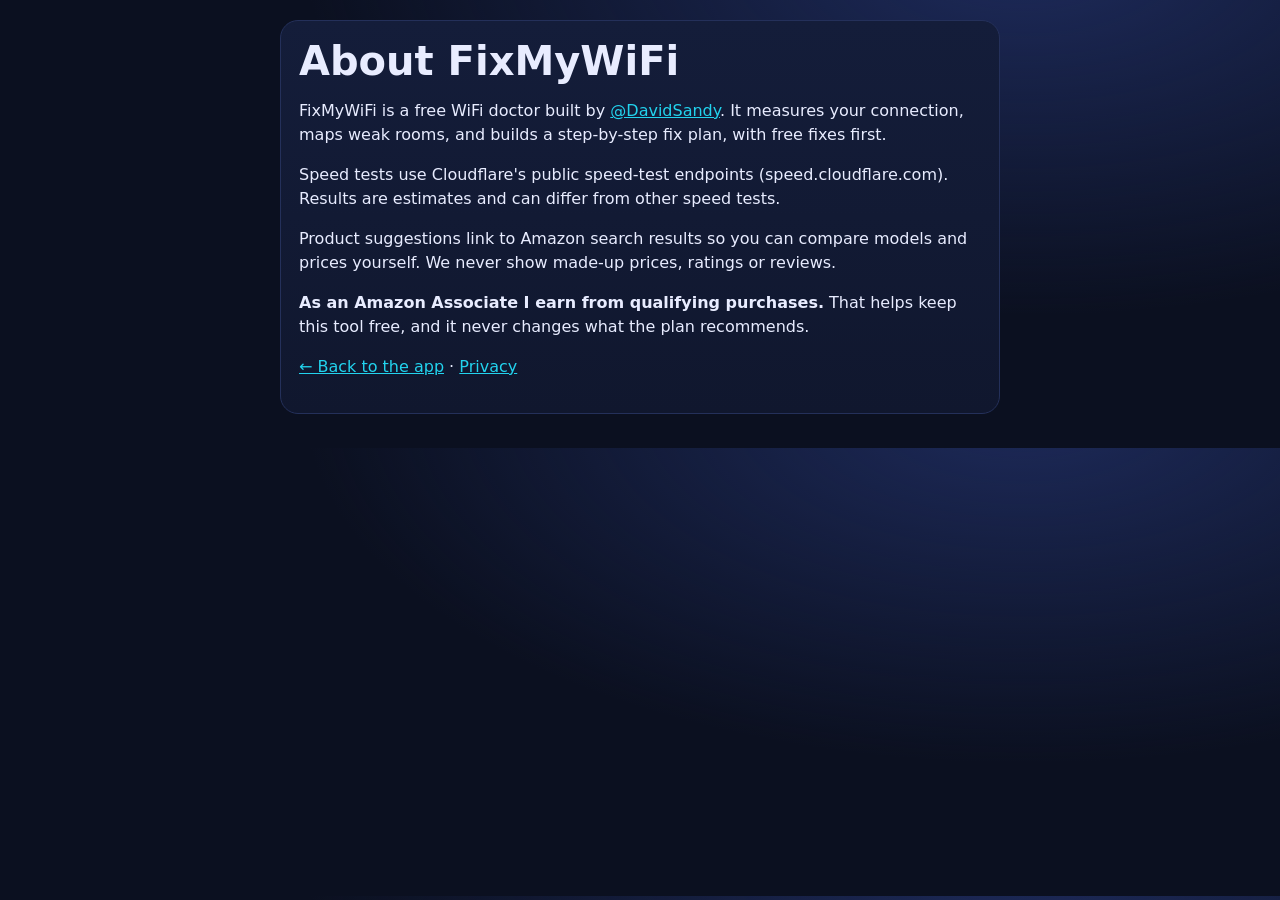
==== about.html @ a0d89a50 "FixMyWiFi: free WiFi speed test, dead-zone map and fix plan" ====
<!doctype html><html lang="en"><head><meta charset="utf-8"><meta name="viewport" content="width=device-width,initial-scale=1"><title>About – FixMyWiFi</title><link rel="stylesheet" href="style.css"></head><body style="padding:0"><div class="layout" style="max-width:760px;display:block"><div class="card"><h1>About FixMyWiFi</h1>
<p>FixMyWiFi is a free WiFi doctor built by <a href="https://x.com/DavidSandy" target="_blank" rel="noopener">@DavidSandy</a>. It measures your connection, maps weak rooms, and builds a step-by-step fix plan, with free fixes first.</p>
<p>Speed tests use Cloudflare's public speed-test endpoints (speed.cloudflare.com). Results are estimates and can differ from other speed tests.</p>
<p>Product suggestions link to Amazon search results so you can compare models and prices yourself. We never show made-up prices, ratings or reviews.</p>
<p><b>As an Amazon Associate I earn from qualifying purchases.</b> That helps keep this tool free, and it never changes what the plan recommends.</p><p><a href="./">← Back to the app</a> · <a href="privacy.html">Privacy</a></p></div></div></body></html>
---- style.css ----
:root{--bg:#0b1020;--card:#121a33;--line:#24305a;--t:#e8ecff;--m:#94a0c8;--a:#22d3ee;--b:#a78bfa;--g:#34d399;--y:#fbbf24;--r:#f87171}
*{box-sizing:border-box}html,body{margin:0;overflow-x:hidden}body{background:radial-gradient(1200px 600px at 80% -10%,#1d2a5a 0,transparent 60%),var(--bg);color:var(--t);font:16px/1.5 system-ui,-apple-system,Segoe UI,Roboto,sans-serif;padding-bottom:84px}
a{color:var(--a)}h1{font-size:clamp(26px,5vw,40px);margin:0 0 6px;line-height:1.1}h2{margin:0 0 6px;font-size:21px}h3{margin:0 0 6px}
.muted{color:var(--m)}.small{font-size:13px}.top{position:sticky;top:0;z-index:5;display:flex;align-items:center;gap:12px;padding:10px 16px;background:#0b1020cc;backdrop-filter:blur(10px);border-bottom:1px solid var(--line)}
.brand{display:flex;align-items:center;gap:8px;font-size:19px}.tabs{display:none;gap:4px;margin-left:auto}.tabs button,.bnav button{background:none;border:0;color:var(--m);font:inherit;cursor:pointer}
.tabs button{padding:8px 12px;border-radius:10px}.tabs button:hover{background:#1a2448;color:var(--t)}.tabs button.on{background:#1f2b57;color:var(--t)}
#installBtn{margin-left:auto}.tabs~#installBtn{margin-left:8px}
.layout{max-width:1240px;margin:0 auto;padding:14px;display:grid;gap:14px}.view{display:none;animation:in .35s ease}.view.on{display:block}
@keyframes in{from{opacity:0;transform:translateY(8px)}}
.card{background:linear-gradient(180deg,#141d3a,#10172e);border:1px solid var(--line);border-radius:18px;padding:18px;margin-bottom:14px}
.glow{box-shadow:0 0 0 1px #22d3ee22,0 20px 60px -20px #22d3ee55}
.btn{display:inline-flex;align-items:center;justify-content:center;gap:6px;background:linear-gradient(90deg,var(--a),var(--b));color:#081022;border:0;border-radius:12px;padding:12px 16px;font:600 15px system-ui;cursor:pointer;text-decoration:none;transition:transform .15s,filter .15s;min-height:44px}
.btn:hover{filter:brightness(1.1);transform:translateY(-1px)}.btn:focus-visible,button:focus-visible,a:focus-visible,input:focus-visible,select:focus-visible{outline:2px solid var(--a);outline-offset:2px}
.btn.ghost{background:#1a2448;color:var(--t);border:1px solid var(--line)}.btn.small{padding:6px 10px;min-height:34px;font-size:13px}.btn.big{width:100%;font-size:18px;padding:16px;margin:8px 0 14px}.btn.x{background:#000;color:#fff;width:100%;border:1px solid #333}
.btn:disabled{opacity:.6}
.gauge{position:relative;max-width:340px;margin:10px auto 0;text-align:center}.gauge svg{width:100%}.g-bg,.g-fg{fill:none;stroke-width:14;stroke-linecap:round}.g-bg{stroke:#1d274b}.g-fg{stroke:url(#x);stroke:var(--a);stroke-dasharray:252;stroke-dashoffset:252;transition:stroke-dashoffset .25s}
.gnum{position:absolute;left:0;right:0;top:44%;font-size:44px;font-weight:800}.gnum small{font-size:14px;color:var(--m);margin-left:4px}
.stats{display:grid;grid-template-columns:repeat(4,1fr);gap:8px}.stats div{background:#0e1530;border:1px solid var(--line);border-radius:12px;padding:8px;text-align:center}.stats small{color:var(--m);font-size:12px;display:block}.stats b{font-size:17px}
.room-pick{display:flex;gap:8px;align-items:center;margin-top:12px;color:var(--m);font-size:14px}select,input{background:#0e1530;color:var(--t);border:1px solid var(--line);border-radius:10px;padding:10px;font:inherit;min-height:44px;min-width:0}
.row{display:flex;gap:8px;align-items:center}.row input{flex:1}.between{justify-content:space-between}.wrap{flex-wrap:wrap;margin-top:12px}
.uses{display:grid;grid-template-columns:repeat(auto-fill,minmax(150px,1fr));gap:8px;margin-top:10px}.use{padding:10px;border-radius:12px;background:#0e1530;border:1px solid var(--line)}.use b{display:block}
.ok{color:var(--g)}.meh{color:var(--y)}.bad{color:var(--r)}
.rooms{display:grid;gap:8px;margin-top:12px;grid-template-columns:repeat(auto-fill,minmax(200px,1fr))}.room{border-radius:14px;padding:12px;border:1px solid var(--line);background:#0e1530;position:relative}.room .lvl{height:6px;border-radius:4px;background:#1d274b;margin:8px 0}.room .lvl i{display:block;height:100%;border-radius:4px}
.room .x{position:absolute;right:8px;top:6px;background:none;border:0;color:var(--m);font-size:18px;cursor:pointer;min-height:auto}
.q{margin:14px 0}.q p{margin:0 0 6px;font-weight:600}.chips{display:flex;flex-wrap:wrap;gap:6px}.chips label{cursor:pointer}.chips input{display:none}.chips span{display:inline-block;padding:9px 12px;border-radius:999px;border:1px solid var(--line);background:#0e1530;font-size:14px;transition:.15s}.chips input:checked+span{background:#22d3ee22;border-color:var(--a);color:#fff}.chips span:hover{border-color:var(--b)}
.bar{height:10px;background:#1d274b;border-radius:6px;overflow:hidden;margin:8px 0 12px}.bar i{display:block;height:100%;width:0;background:linear-gradient(90deg,var(--a),var(--g));transition:width .5s}
.pill{background:#1f2b57;border-radius:999px;padding:4px 10px;font-weight:700}
.plan{display:grid;gap:8px}.step{display:flex;gap:10px;padding:12px;border-radius:12px;background:#0e1530;border:1px solid var(--line);cursor:pointer;transition:.2s}.step:hover{border-color:var(--b)}.step input{width:22px;height:22px;min-height:auto;accent-color:var(--g);flex:none;margin-top:2px}.step.done{opacity:.6}.step.done b{text-decoration:line-through}.step .tag{font-size:11px;padding:2px 7px;border-radius:999px;background:#34d39922;color:var(--g);margin-left:6px}.step .tag.buy{background:#a78bfa22;color:var(--b)}
.gear{display:grid;gap:10px;grid-template-columns:repeat(auto-fill,minmax(230px,1fr))}.prod{padding:14px;border-radius:14px;background:#0e1530;border:1px solid var(--line);display:flex;flex-direction:column;gap:6px;transition:.2s}.prod:hover{transform:translateY(-2px);border-color:var(--a)}.prod .why{font-size:13px;color:var(--m);flex:1}.prod .btn{font-size:14px}
.disc{font-size:12px;color:var(--m);background:#0e1530;border-radius:8px;padding:6px 10px}
.ba{display:grid;grid-template-columns:1fr 1fr;gap:8px;margin-top:10px}.ba div{background:#0e1530;border-radius:12px;padding:10px;text-align:center;border:1px solid var(--line)}.ba b{font-size:24px;display:block}
#chart{width:100%;background:#0e1530;border-radius:12px}.hist{margin-top:12px;font-size:14px}.hist div{display:flex;justify-content:space-between;padding:6px 0;border-bottom:1px solid var(--line);gap:8px}
.score{font-size:64px;font-weight:900;line-height:1;background:linear-gradient(90deg,var(--a),var(--b));-webkit-background-clip:text;background-clip:text;color:transparent}
.follow .fh{display:flex;gap:10px;margin-bottom:10px}.follow p{margin:4px 0 0}
.foot{max-width:1240px;margin:0 auto;padding:10px 16px 20px;color:var(--m);font-size:13px;text-align:center}
.bnav{position:fixed;bottom:0;left:0;right:0;display:grid;grid-template-columns:repeat(5,1fr);background:#0b1020f2;backdrop-filter:blur(10px);border-top:1px solid var(--line);padding:6px 4px calc(6px + env(safe-area-inset-bottom));z-index:6}
.bnav button{display:flex;flex-direction:column;align-items:center;font-size:20px;padding:4px 0;border-radius:10px;min-height:52px}.bnav span{font-size:11px}.bnav button.on{color:var(--t);background:#1f2b57}
#toast{position:fixed;left:50%;bottom:96px;transform:translateX(-50%) translateY(20px);background:#1f2b57;padding:10px 16px;border-radius:12px;opacity:0;transition:.3s;pointer-events:none;z-index:9;max-width:90vw}#toast.on{opacity:1;transform:translateX(-50%)}
@media(min-width:768px){.layout{padding:20px}.rooms{grid-template-columns:repeat(3,1fr)}}
@media(min-width:1024px){body{padding-bottom:0}.bnav{display:none}.tabs{display:flex}.layout{grid-template-columns:minmax(0,1fr) 320px;align-items:start}.side{position:sticky;top:76px}.hero{display:grid;grid-template-columns:1fr 1fr;gap:10px 24px;align-items:center}.hero h1,.hero>p{grid-column:1/-1}.hero .gauge{grid-row:span 3}#toast{bottom:30px}}
@media(prefers-reduced-motion:reduce){*{animation:none!important;transition:none!important}}
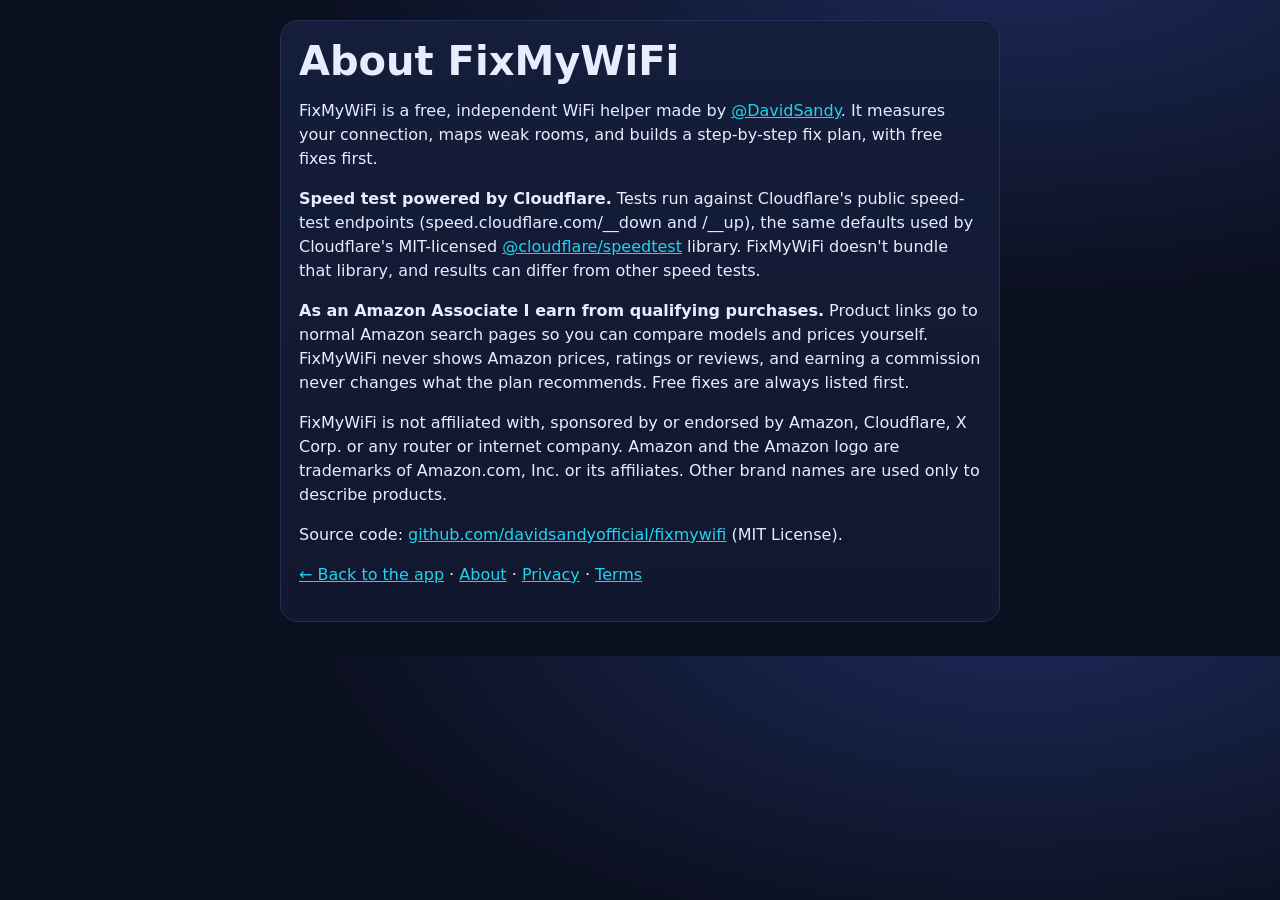
==== commit 979f54a7: "Security & legal hardening: strict CSP, referrer policy, framebust, storage validation, terms, discl" ====
--- a/about.html
+++ b/about.html
@@ -1,5 +1,8 @@
-<!doctype html><html lang="en"><head><meta charset="utf-8"><meta name="viewport" content="width=device-width,initial-scale=1"><title>About – FixMyWiFi</title><link rel="stylesheet" href="style.css"></head><body style="padding:0"><div class="layout" style="max-width:760px;display:block"><div class="card"><h1>About FixMyWiFi</h1>
-<p>FixMyWiFi is a free WiFi doctor built by <a href="https://x.com/DavidSandy" target="_blank" rel="noopener">@DavidSandy</a>. It measures your connection, maps weak rooms, and builds a step-by-step fix plan, with free fixes first.</p>
-<p>Speed tests use Cloudflare's public speed-test endpoints (speed.cloudflare.com). Results are estimates and can differ from other speed tests.</p>
-<p>Product suggestions link to Amazon search results so you can compare models and prices yourself. We never show made-up prices, ratings or reviews.</p>
-<p><b>As an Amazon Associate I earn from qualifying purchases.</b> That helps keep this tool free, and it never changes what the plan recommends.</p><p><a href="./">← Back to the app</a> · <a href="privacy.html">Privacy</a></p></div></div></body></html>
+<!doctype html><html lang="en"><head><meta charset="utf-8">
+<meta http-equiv="Content-Security-Policy" content="default-src 'self'; script-src 'self'; style-src 'self'; img-src 'self'; object-src 'none'; base-uri 'self'; form-action 'none'">
+<meta name="referrer" content="strict-origin-when-cross-origin"><meta name="viewport" content="width=device-width,initial-scale=1"><title>About – FixMyWiFi</title><link rel="stylesheet" href="style.css"><script src="frame.js"></script></head><body class="page"><div class="layout"><div class="card"><h1>About FixMyWiFi</h1>
+<p>FixMyWiFi is a free, independent WiFi helper made by <a href="https://x.com/DavidSandy" target="_blank" rel="noopener noreferrer">@DavidSandy</a>. It measures your connection, maps weak rooms, and builds a step-by-step fix plan, with free fixes first.</p>
+<p><b>Speed test powered by Cloudflare.</b> Tests run against Cloudflare's public speed-test endpoints (speed.cloudflare.com/__down and /__up), the same defaults used by Cloudflare's MIT-licensed <a href="https://github.com/cloudflare/speedtest" target="_blank" rel="noopener noreferrer">@cloudflare/speedtest</a> library. FixMyWiFi doesn't bundle that library, and results can differ from other speed tests.</p>
+<p><b>As an Amazon Associate I earn from qualifying purchases.</b> Product links go to normal Amazon search pages so you can compare models and prices yourself. FixMyWiFi never shows Amazon prices, ratings or reviews, and earning a commission never changes what the plan recommends. Free fixes are always listed first.</p>
+<p>FixMyWiFi is not affiliated with, sponsored by or endorsed by Amazon, Cloudflare, X Corp. or any router or internet company. Amazon and the Amazon logo are trademarks of Amazon.com, Inc. or its affiliates. Other brand names are used only to describe products.</p>
+<p>Source code: <a href="https://github.com/davidsandyofficial/fixmywifi" target="_blank" rel="noopener noreferrer">github.com/davidsandyofficial/fixmywifi</a> (MIT License).</p><p><a href="./">← Back to the app</a> · <a href="about.html">About</a> · <a href="privacy.html">Privacy</a> · <a href="terms.html">Terms</a></p></div></div></body></html>
--- a/style.css
+++ b/style.css
@@ -1,4 +1,4 @@
-:root{--bg:#0b1020;--card:#121a33;--line:#24305a;--t:#e8ecff;--m:#94a0c8;--a:#22d3ee;--b:#a78bfa;--g:#34d399;--y:#fbbf24;--r:#f87171}
+:root{--bg:#0b1020;--card:#121a33;--line:#24305a;--t:#e8ecff;--m:#a3aed4;--a:#22d3ee;--b:#a78bfa;--g:#34d399;--y:#fbbf24;--r:#f87171}
 *{box-sizing:border-box}html,body{margin:0;overflow-x:hidden}body{background:radial-gradient(1200px 600px at 80% -10%,#1d2a5a 0,transparent 60%),var(--bg);color:var(--t);font:16px/1.5 system-ui,-apple-system,Segoe UI,Roboto,sans-serif;padding-bottom:84px}
 a{color:var(--a)}h1{font-size:clamp(26px,5vw,40px);margin:0 0 6px;line-height:1.1}h2{margin:0 0 6px;font-size:21px}h3{margin:0 0 6px}
 .muted{color:var(--m)}.small{font-size:13px}.top{position:sticky;top:0;z-index:5;display:flex;align-items:center;gap:12px;padding:10px 16px;background:#0b1020cc;backdrop-filter:blur(10px);border-bottom:1px solid var(--line)}
@@ -39,3 +39,6 @@
 @media(min-width:768px){.layout{padding:20px}.rooms{grid-template-columns:repeat(3,1fr)}}
 @media(min-width:1024px){body{padding-bottom:0}.bnav{display:none}.tabs{display:flex}.layout{grid-template-columns:minmax(0,1fr) 320px;align-items:start}.side{position:sticky;top:76px}.hero{display:grid;grid-template-columns:1fr 1fr;gap:10px 24px;align-items:center}.hero h1,.hero>p{grid-column:1/-1}.hero .gauge{grid-row:span 3}#toast{bottom:30px}}
 @media(prefers-reduced-motion:reduce){*{animation:none!important;transition:none!important}}
+
+.mt8{margin-top:8px}.page{padding:0}.page .layout{max-width:760px;display:block}
+.h3{font-size:17px}
